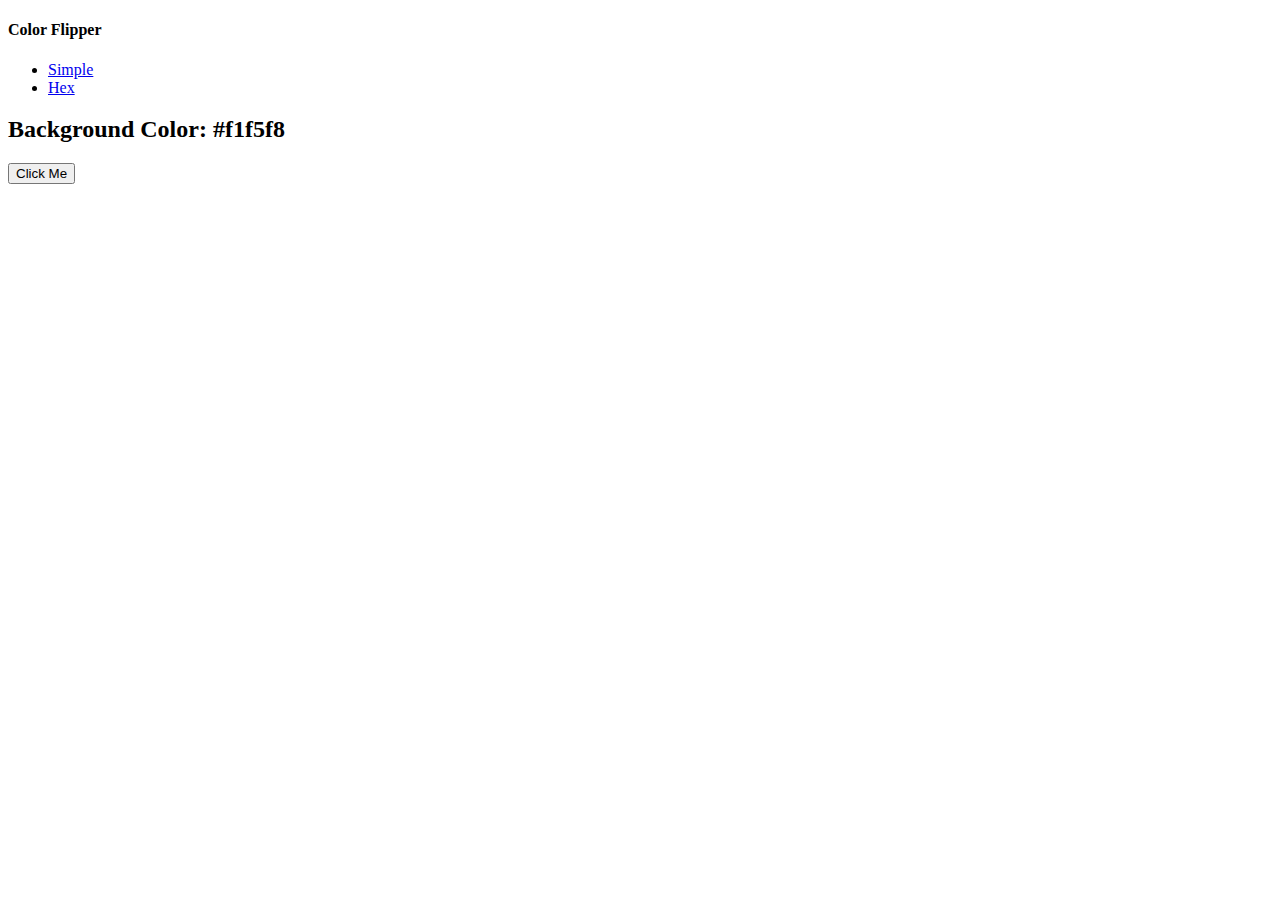
==== index.html @ 83424c6f "html setup and javascript" ====
<!DOCTYPE html>
<html lang="en">
<head>
    <meta charset="UTF-8">
    <meta http-equiv="X-UA-Compatible" content="IE=edge">
    <meta name="viewport" content="width=device-width, initial-scale=1.0">
    <link rel="stylesheet" href="styles.css">
    <title>Color Flipper || Simple</title>
</head>
<body>
    <nav>
        <div class="nav-center">
            <h4>Color Flipper</h4>
            <ul class="nav-links">
                <!-- Index -->
                <li>
                    <a href="index.html">Simple</a>
                </li>
                <!-- Hex -->
                <li>
                    <a href="hex.html">Hex</a>
                </li>
            </ul>
        </div>
    </nav>
    <main>
        <div class="container">
            <h2>Background Color: <span class="color">
               #f1f5f8 
            </span></h2>
            <button class="btn btn-hero" id="btn">Click Me</button>
        </div>
    </main>
    <!-- Javascript link -->
    <script src="app.js"></script>
</body>
</html>
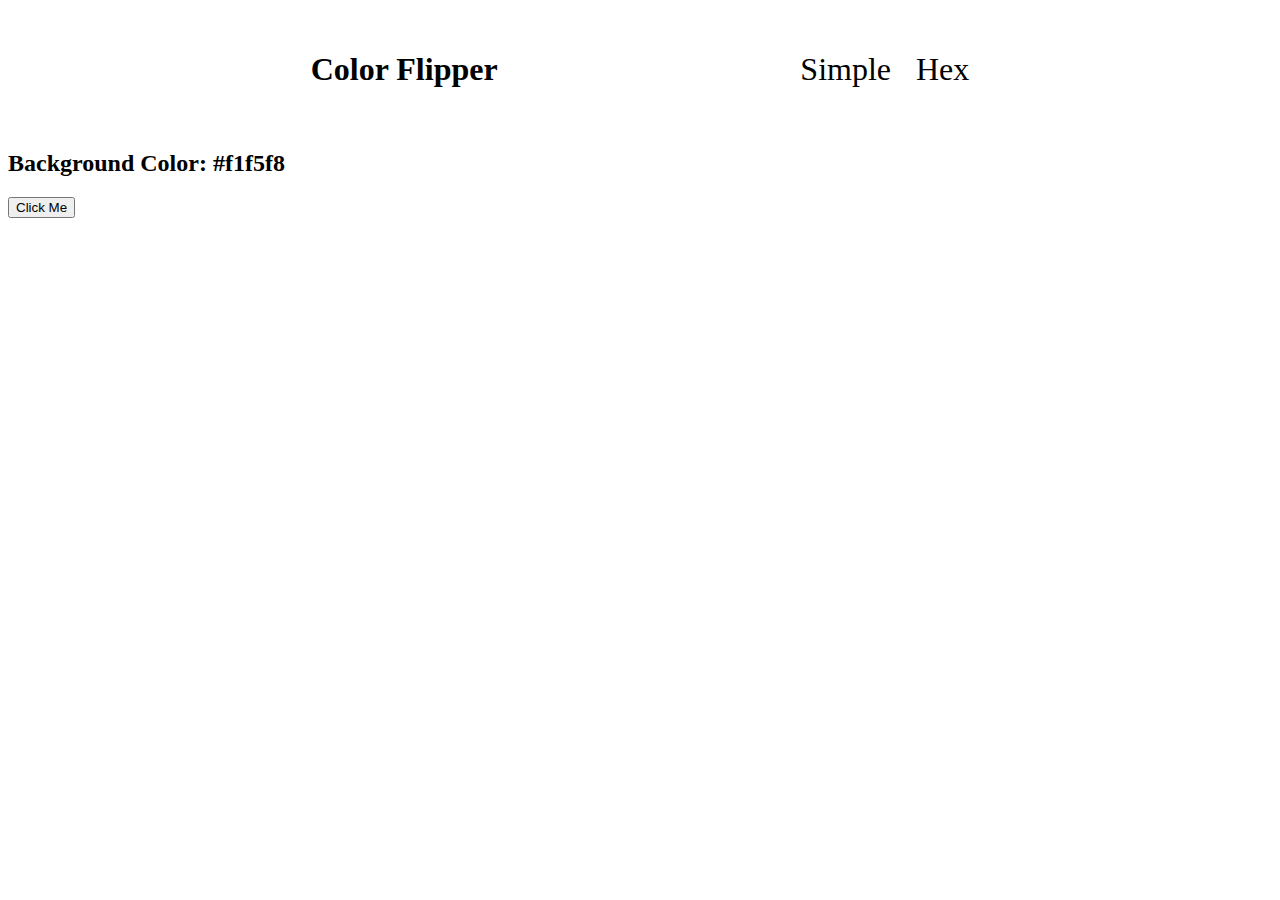
==== commit c9f6ab4d: "formatting nav bar" ====
--- a/index.html
+++ b/index.html
@@ -10,15 +10,15 @@
 <body>
     <nav>
         <div class="nav-center">
-            <h4>Color Flipper</h4>
+            <h4 class="color-flipper">Color Flipper</h4>
             <ul class="nav-links">
                 <!-- Index -->
                 <li>
-                    <a href="index.html">Simple</a>
+                    <a href="index.html" class="simple">Simple</a>
                 </li>
                 <!-- Hex -->
                 <li>
-                    <a href="hex.html">Hex</a>
+                    <a href="hex.html" class="hex">Hex</a>
                 </li>
             </ul>
         </div>
--- a/styles.css
+++ b/styles.css
@@ -0,0 +1,45 @@
+nav {
+    background: white;
+    margin: 0;
+    padding: 0;
+}
+
+ul {
+    list-style-type: none;
+    margin: 0;
+    padding: 0;
+    display: flex;
+    flex-direction: row;
+    align-items: center;
+  }
+
+  .nav-center{
+    display: flex;
+    justify-content: space-evenly;
+  }
+
+  .color-flipper{
+    font-size: 2rem;
+  }
+
+  .simple{ 
+    padding-right: 25px;
+    font-size: 2rem;
+    text-decoration: none;
+    color: black;
+  }
+
+  .hex {
+    text-shadow: 20px;
+    font-size: 2rem;
+    text-decoration: none;
+    color: black;
+  }
+
+  .hex:focus {
+    color: lightblue;
+  }
+  .simple:focus {
+    color: lightblue;
+  }
+
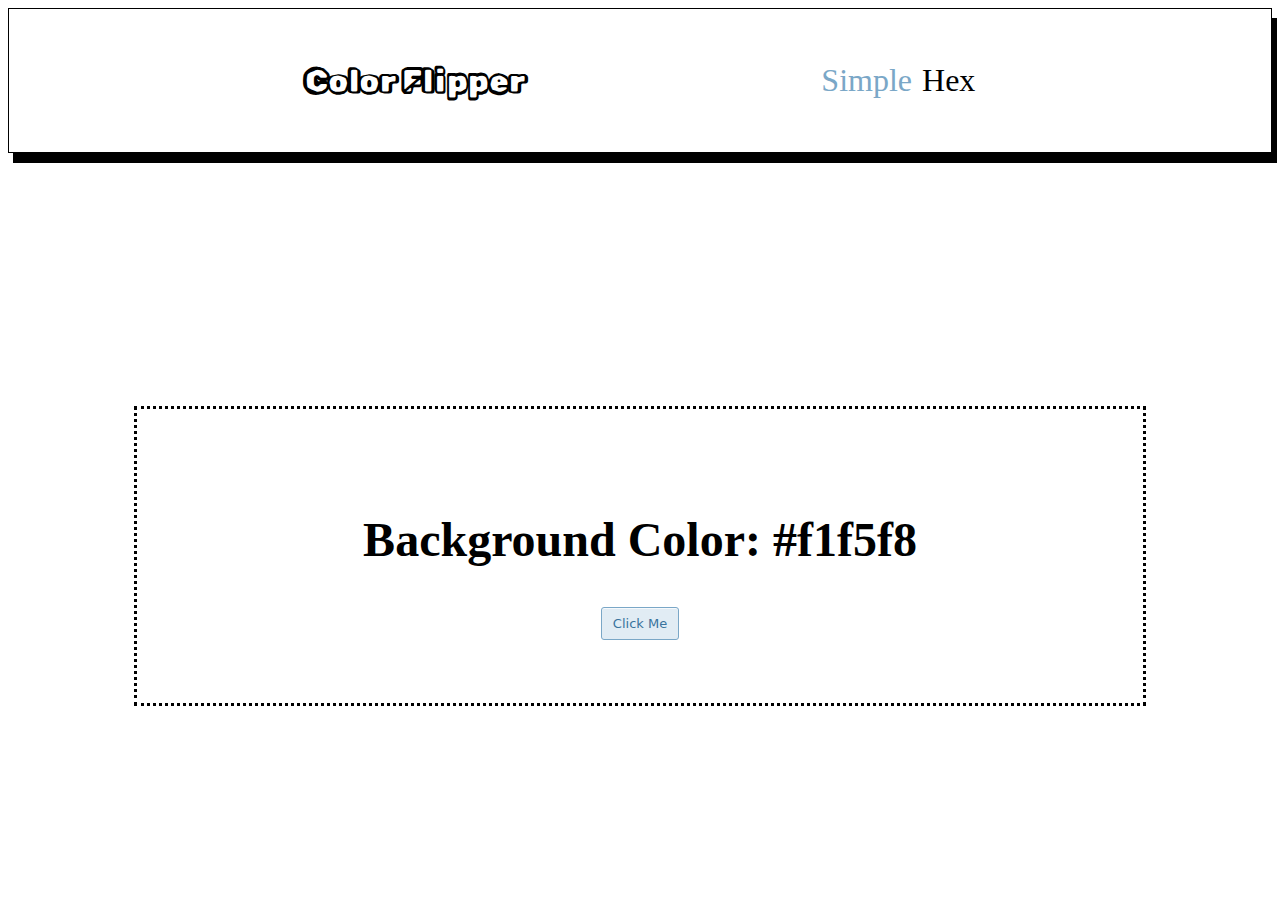
==== commit 6badef0e: "complete dec8" ====
--- a/index.html
+++ b/index.html
@@ -5,7 +5,7 @@
     <meta http-equiv="X-UA-Compatible" content="IE=edge">
     <meta name="viewport" content="width=device-width, initial-scale=1.0">
     <link rel="stylesheet" href="styles.css">
-    <title>Color Flipper || Simple</title>
+    <title >Color Flipper || Simple</title>
 </head>
 <body>
     <nav>
@@ -14,7 +14,7 @@
             <ul class="nav-links">
                 <!-- Index -->
                 <li>
-                    <a href="index.html" class="simple">Simple</a>
+                    <a href="index.html" class="active" class="simple">Simple</a>
                 </li>
                 <!-- Hex -->
                 <li>
--- a/styles.css
+++ b/styles.css
@@ -1,7 +1,17 @@
+@import url('https://fonts.googleapis.com/css2?family=Itim&family=Noto+Sans:wght@500&family=Roboto:wght@300&family=Rubik+Vinyl&display=swap');
+
+h2 {
+    font-size: 3rem;
+
+}
+
 nav {
     background: white;
     margin: 0;
     padding: 0;
+    border: 1px solid;
+    padding: 10px;
+    box-shadow: 5px 10px;
 }
 
 ul {
@@ -20,10 +30,11 @@
 
   .color-flipper{
     font-size: 2rem;
+    font-family: 'Rubik Vinyl', cursive;
+    color: black;
   }
 
   .simple{ 
-    padding-right: 25px;
     font-size: 2rem;
     text-decoration: none;
     color: black;
@@ -35,11 +46,77 @@
     text-decoration: none;
     color: black;
   }
+ 
 
-  .hex:focus {
-    color: lightblue;
-  }
-  .simple:focus {
-    color: lightblue;
+  .active {
+    color: #7aa7c7;
+    text-decoration: none;
+    text-shadow: 20px;
+    font-size: 2rem;
+    padding: 10px;
   }
 
+  main {
+    margin-top: 20%;
+  }
+
+  /* main section */
+
+.container {
+    display: flex;
+    background-color: white;
+    flex-direction: column;
+    align-items: center;
+    padding-top: 5%;
+    padding-bottom: 5%;
+    margin-left: 10%;
+    margin-right: 10%;
+    border-style: dotted;
+}
+
+
+/* button */
+/* CSS */
+.btn {
+  background-color: #e1ecf4;
+  border-radius: 3px;
+  border: 1px solid #7aa7c7;
+  box-shadow: rgba(255, 255, 255, .7) 0 1px 0 0 inset;
+  box-sizing: border-box;
+  color: #39739d;
+  cursor: pointer;
+  display: inline-block;
+  font-family: -apple-system,system-ui,"Segoe UI","Liberation Sans",sans-serif;
+  font-size: 13px;
+  font-weight: 400;
+  line-height: 1.15385;
+  margin: 0;
+  outline: none;
+  padding: 8px .8em;
+  position: relative;
+  text-align: center;
+  text-decoration: none;
+  user-select: none;
+  -webkit-user-select: none;
+  touch-action: manipulation;
+  vertical-align: baseline;
+  white-space: nowrap;
+}
+
+.btn:hover,
+.btn:focus {
+  background-color: #b3d3ea;
+  color: #2c5777;
+}
+
+.btn:focus {
+  box-shadow: 0 0 0 4px rgba(0, 149, 255, .15);
+}
+
+.btn:active {
+  background-color: #a0c7e4;
+  box-shadow: none;
+  color: #2c5777;
+}
+
+
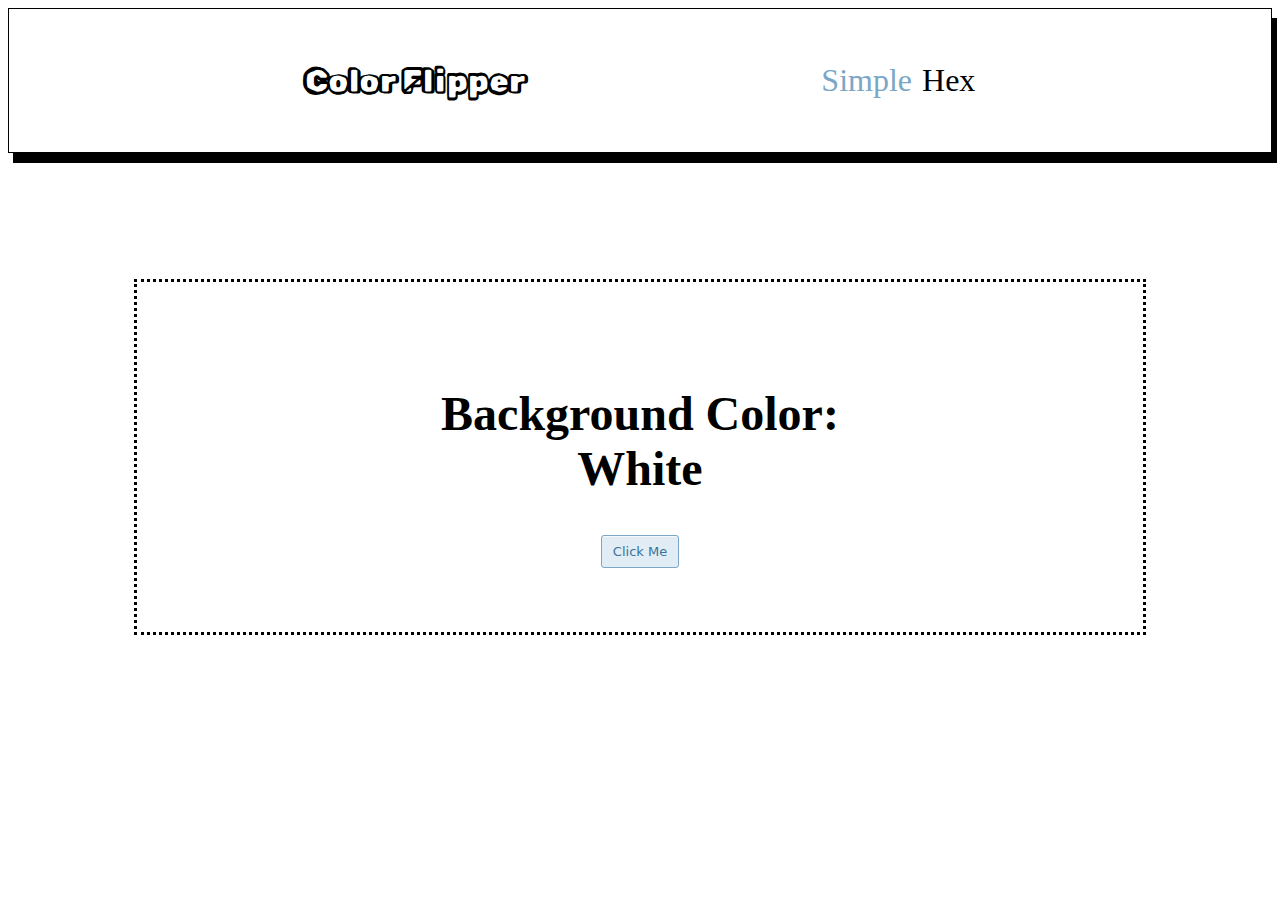
==== commit 1d3b20bd: "app.js reformatting" ====
--- a/index.html
+++ b/index.html
@@ -26,7 +26,7 @@
     <main>
         <div class="container">
             <h2>Background Color: <span class="color">
-               #f1f5f8 
+               White 
             </span></h2>
             <button class="btn btn-hero" id="btn">Click Me</button>
         </div>
--- a/styles.css
+++ b/styles.css
@@ -2,7 +2,9 @@
 
 h2 {
     font-size: 3rem;
-
+    display: flex;
+    flex-direction: column;
+    align-items: center;
 }
 
 nav {
@@ -56,11 +58,11 @@
     padding: 10px;
   }
 
+  /* main section */
+
   main {
-    margin-top: 20%;
+    margin-top: 10%;
   }
-
-  /* main section */
 
 .container {
     display: flex;
